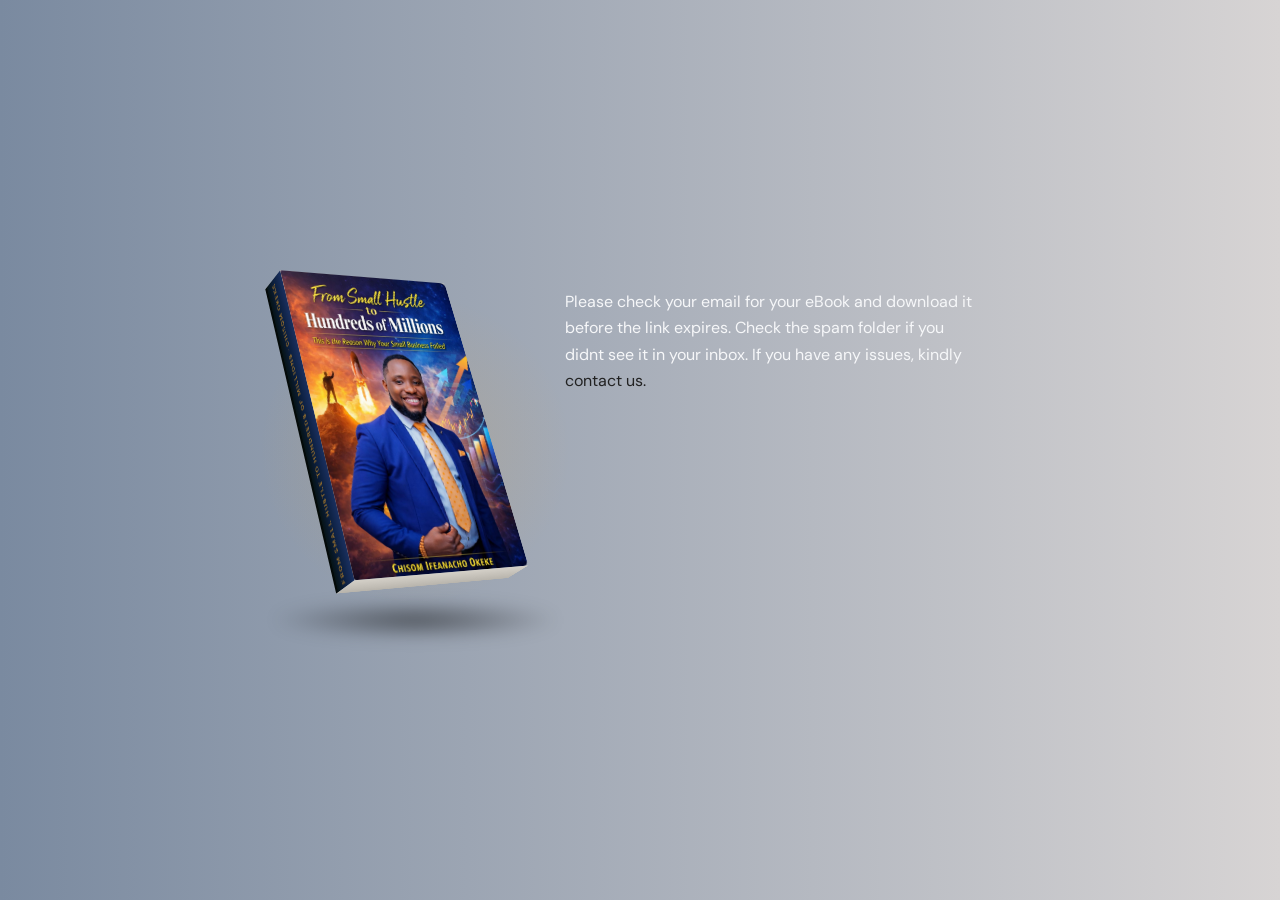
==== thank-you.html @ 603ffb45 "cleaned up everything and fixed the site, added thank you page etc" ====
<!DOCTYPE html>
<html lang="en">
<head>
    <meta charset="UTF-8">
    <meta name="viewport" content="width=device-width, initial-scale=1.0">
    <title>Document</title>
    <link rel="stylesheet" href="thank-you.css">
    <link rel="stylesheet" href="style.css">
     <link rel="preconnect" href="https://fonts.googleapis.com">
        <link rel="preconnect" href="https://fonts.gstatic.com" crossorigin>
        <link href="https://fonts.googleapis.com/css2?family=DM+Sans:ital,opsz,wght@0,9..40,100..1000;1,9..40,100..1000&display=swap" rel="stylesheet">
        <link rel="icon" href="images/hustle-cover.jpg" type="image/png">
    <!-- Meta Pixel Code -->
  <script>
    !function(f,b,e,v,n,t,s)
    {if(f.fbq)return;n=f.fbq=function(){n.callMethod?
    n.callMethod.apply(n,arguments):n.queue.push(arguments)};
    if(!f._fbq)f._fbq=n;n.push=n;n.loaded=!0;n.version='2.0';
    n.queue=[];t=b.createElement(e);t.async=!0;
    t.src=v;s=b.getElementsByTagName(e)[0];
    s.parentNode.insertBefore(t,s)}(window, document,'script',
    'https://connect.facebook.net/en_US/fbevents.js');

    fbq('init', '785774641243821');
    fbq('track', 'PageView');
  </script>
  <noscript>
    <img height="1" width="1" style="display:none"
    src="https://www.facebook.com/tr?id=785774641243821&ev=PageView&noscript=1"/>
  </noscript>
  <!-- End Meta Pixel Code -->

  <!-- Purchase Event -->
  <script>
    fbq('track', 'Purchase', { value: 2500, currency: 'NGN' });
  </script>
</head>
<body>
    <!-- Thank-you.html -->
    <div id="thank-you">
       <div class="contents">
            <div class="img-container">
                <div class="hero-visual">
                    <div class="book-glow"></div>
                    <div class="book-wrap">
                        <div class="book-scene">
                            <div class="book-3d thank-you">
                                <div class="book-front thank-you">
                                    <!-- Replace src with your actual cover image path -->
                                    <img src="images/hustle-cover.jpg" alt="From Small Hustle to Hundreds of Millions"/>
                                </div>
                                <div class="book-spine thank-you">
                                    <span class="spine-text">From Small Hustle to Hundreds of Millions · Chisom Okeke</span>
                                </div>
                                <div class="book-top thank-you"></div>
                                <div class="book-bottom thank-you"></div>
                            </div>
                        </div>
                        <div class="book-shadow-el"></div>
                    </div>
                </div>
            </div>
            <div class="right">
                <div class="svg-container">
                    <img src="images/thank-you.svg" alt="">
                </div>
                <div class="text">Please check your email for your eBook and download it before the link expires. Check the spam folder if you didnt see it in your inbox. If you have any issues, kindly <span class="contactBtn">contact us.</span></div>
            </div> 
       </div>
    </div>

    <div id="contact-container"></div>

    <script>
            const btn = document.querySelector(".contactBtn");
            
            btn.addEventListener("click", function () {
            fetch("contact.html")
                .then(response => response.text())
                .then(data => {
                    document.getElementById("contact-container").innerHTML = data;
                    document.getElementById("popup-overlay").style.display = "flex";
                
                    // Close functionality
                    document.getElementById("close-popup").onclick = function () {
                        document.getElementById("popup-overlay").style.display = "none";
                    };
                });
            });
        
    </script>

</body>
</html>
---- thank-you.css ----
:root {
    --white: #f6f7f9;
    --light-blue: #3badff;
    --black: #222222;
    --orange: #ffa500;
    --dark-grey: #444;
    --dark-blue: #0f557a;
    --light-grey: #d7d4d4;
    --mail-background: #487592;
    --left-background: #0e3459;
}

 :root {
    --gold: #F5A623;
    --gold2: #E8960F;
    --dark-gold: #C17D0A;
    --navy: #0B1E3D;
    --navy2: #0d2347;
    --dark: #080e1a;
    --darker: #050b14;
    --surface: #101828;
    --surface2: #141f30;
    --text: #f4f0e8;
    --muted: #7a8aa0;
    --border: rgba(245,166,35,0.12);
  }

* {
    margin: 0;
    padding: 0;
    box-sizing: border-box;
}

html, body {
    margin: 0;
    padding: 0;
    width: 100%;
    height: 100%;
    font-family: 'DM Sans', sans-serif;
    background-color: #ffffff;
    color: var(--black);
    line-height: 1.6;
    /* height: 1000px; */
    overflow-x: hidden;
}

#thank-you {
    min-height: 100vh;
    display: flex;
    flex-direction: column;
    justify-content: center;
    align-items: center;
     background: linear-gradient(to right, var(--muted) 0%, var(--light-grey) 100%);
}

.contents {
    display: flex;
    max-width: 800px;
}

img {
    width: 100%;
    height: 100%;
}

.book-3d.thank-you {
    width: 200px;
    height: 325px;
    position: relative;
    transform-style: preserve-3d;
    transform: rotateY(34deg) rotateX(26deg);
}

.book-front.thank-you {
    position: absolute;
    width: 200px;
    height: 325px;
    transform: translateZ(18px);
    border-radius: 2px 6px 6px 2px;
    overflow: hidden;
    box-shadow: inset 0 2px 6px rgba(255, 255, 255, 0.06);
}

.book-spine.thank-you{
    position: absolute;
    width: 36px;
    height: 325px;
    left: 0;
    top: 0;
    background: linear-gradient(to right, #05100a 0%, #0B1E3D 50%, #1a3060 100%);
    transform: rotateY(-90deg) translateZ(0) translateX(-18px);
    transform-origin: left center;
    display: flex;
    align-items: center;
    justify-content: center;
}

.book-top.thank-you{
    position: absolute;
    width: 200px;
    height: 36px;
    top: 0;
    left: 0;
    background: linear-gradient(to bottom, #e8e4dc 0%, #ccc8c0 100%);
    transform: rotateX(90deg) translateZ(0) translateY(-18px);
    transform-origin: top center;
}

.book-bottom.thank-you{
    position: absolute;
    width: 200px;
    height: 36px;
    bottom: 0;
    left: 0;
    background: linear-gradient(to top, #b8b4ac 0%, #d4d0c8 100%);
    transform: rotateX(-90deg) translateZ(0) translateY(18px);
    transform-origin: bottom center;
}

.right {
    max-width: 450px;
}

.svg-container img {
    width: 100%;
    height: auto;
}

.text {
    color: var(--white);
    margin-left: 30px;
}

.text span{
    color: var(--black);
    cursor: pointer;
}

.text span:hover {
    color: var(--white);
    transition: .3s;
}

@media (max-width: 900px) {
    .contents {
        display: flex;
        flex-direction: column;
        margin: 0 20px;
    }
}
---- style.css ----
:root {
    --gold: #F5A623;
    --gold2: #E8960F;
    --dark-gold: #C17D0A;
    --navy: #0B1E3D;
    --navy2: #0d2347;
    --dark: #080e1a;
    --darker: #050b14;
    --surface: #101828;
    --surface2: #141f30;
    --text: #f4f0e8;
    --muted: #7a8aa0;
    --border: rgba(245,166,35,0.12);
  }

  *, *::before, *::after { box-sizing: border-box; margin: 0; padding: 0; }
  html { scroll-behavior: smooth; }

  body {
    background: var(--darker);
    color: var(--text);
    font-family: 'DM Sans', sans-serif;
    font-size: 16px;
    line-height: 1.65;
    overflow-x: hidden;
  }

  h1,h2,h3,h4 { font-family: 'Playfair Display', serif; line-height: 1.2; }
  a { text-decoration: none; color: inherit; }

  /* ── ANNOUNCEMENT BAR ── */
  .bar {
    background: linear-gradient(90deg, #C17D0A, #F5A623, #C17D0A);
    text-align: center;
    padding: 11px 20px;
    font-size: 0.84rem;
    font-weight: 600;
    color: #0B1E3D;
    letter-spacing: 0.01em;
  }
  .bar span { opacity: 0.7; margin: 0 8px; }

  /* ── NAV ── */
  nav {
    position: sticky; top: 0; z-index: 100;
    background: rgba(5,11,20,0.95);
    backdrop-filter: blur(14px);
    border-bottom: 1px solid var(--border);
    display: flex; align-items: center; justify-content: space-between;
    padding: 0 5%;
    height: 66px;
  }
  .nav-logo {
    font-family: 'Playfair Display', serif;
    font-weight: 800;
    font-size: 1.1rem;
    color: var(--gold);
    letter-spacing: 0.02em;
  }
  .nav-cta {
    background: linear-gradient(135deg, var(--gold2), var(--gold));
    color: var(--navy);
    font-family: 'DM Sans', sans-serif;
    font-weight: 700;
    font-size: 0.85rem;
    padding: 10px 24px;
    border-radius: 4px;
    letter-spacing: 0.03em;
    transition: opacity 0.2s, transform 0.2s;
    box-shadow: 0 4px 16px rgba(245,166,35,0.25);
  }
  .nav-cta:hover { opacity: 0.88; transform: translateY(-1px); }

  /* ── HERO ── */
  .hero {
    min-height: 94vh;
    display: flex; align-items: center;
    padding: 40px 5% 60px;
    position: relative;
    overflow: hidden;
    background:
      radial-gradient(ellipse 70% 60% at 80% 40%, rgba(11,30,61,0.7) 0%, transparent 65%),
      radial-gradient(ellipse 50% 70% at 10% 70%, rgba(193,125,10,0.08) 0%, transparent 70%);
  }
  /* Diagonal texture */
  .hero::before {
    content: '';
    position: absolute; inset: 0;
    background-image: repeating-linear-gradient(
      -45deg,
      transparent,
      transparent 60px,
      rgba(245,166,35,0.015) 60px,
      rgba(245,166,35,0.015) 61px
    );
    pointer-events: none;
  }

  .hero-grid {
    display: grid;
    grid-template-columns: 1.5fr 1fr;
    gap: 70px;
    align-items: center;
    max-width: 1200px;
    margin: 0 auto;
    width: 100%;
    position: relative;
    z-index: 1;
  }

  .hero-eyebrow {
    display: inline-flex; align-items: center; gap: 8px;
    background: rgba(245,166,35,0.1);
    border: 1px solid rgba(245,166,35,0.3);
    color: var(--gold);
    font-size: 0.75rem;
    font-weight: 600;
    letter-spacing: 0.1em;
    text-transform: uppercase;
    padding: 6px 16px;
    border-radius: 2px;
    margin-bottom: 24px;
  }

  .hero h1 {
    font-size: clamp(2.4rem, 4.5vw, 3.8rem);
    font-weight: 900;
    line-height: 1.08;
    margin-bottom: 10px;
    color: #fff;
  }
  .hero h1 .script {
    font-style: italic;
    color: var(--gold);
    display: block;
    font-size: 0.85em;
  }
  .hero h1 .bold-line {
    display: block;
    font-size: 1em;
  }
  .hero-subtitle {
    font-family: 'DM Sans', sans-serif;
    font-size: 1rem;
    color: var(--muted);
    font-style: italic;
    margin-bottom: 28px;
    letter-spacing: 0.02em;
  }
  .hero-desc {
    font-size: 0.98rem;
    color: #a0b0c8;
    margin-bottom: 36px;
    max-width: 90%;
    font-weight: 300;
    line-height: 1.75;
  }

  .hero-price-row {
    display: flex; align-items: center; gap: 14px;
    margin-bottom: 28px;
    flex-wrap: wrap;
  }
  .price-now {
    font-family: 'Playfair Display', serif;
    font-size: 2.4rem;
    font-weight: 800;
    color: var(--gold);
  }
  .price-old {
    font-size: 1rem;
    color: var(--muted);
    text-decoration: line-through;
  }
  .price-badge {
    background: rgba(245,166,35,0.12);
    border: 1px solid rgba(245,166,35,0.35);
    color: var(--gold);
    font-size: 0.75rem;
    font-weight: 700;
    padding: 4px 12px;
    border-radius: 2px;
    letter-spacing: 0.05em;
    text-transform: uppercase;
  }

  .btn-primary {
    display: inline-flex; align-items: center; gap: 10px;
    background: linear-gradient(135deg, var(--gold2), var(--gold));
    color: var(--navy);
    font-family: 'DM Sans', sans-serif;
    font-weight: 700;
    font-size: 1rem;
    padding: 16px 38px;
    border-radius: 4px;
    border: none; cursor: pointer;
    transition: transform 0.2s, box-shadow 0.2s;
    box-shadow: 0 8px 28px rgba(245,166,35,0.3);
    letter-spacing: 0.02em;
  }
  .btn-primary:hover { transform: translateY(-2px); box-shadow: 0 12px 36px rgba(245,166,35,0.45); }

  .hero-trust {
    display: flex; align-items: center; gap: 20px;
    margin-top: 18px;
    font-size: 0.8rem;
    color: var(--muted);
    flex-wrap: wrap;
  }
  .hero-trust-item { display: flex; align-items: center; gap: 5px; }
  .hero-trust-item::before { content: '✓'; color: var(--gold); font-weight: 700; }

  /* ── BOOK VISUAL ── */
  .hero-visual {
    display: flex; align-items: center; justify-content: center;
    position: relative;
  }
  .book-wrap {
    position: relative;
    animation: float 5s ease-in-out infinite;
  }
  @keyframes float {
    0%,100% { transform: translateY(0) rotate(-2deg); }
    50% { transform: translateY(-14px) rotate(-2deg); }
  }
  .book-scene { perspective: 1200px; }
  .book-3d {
    width: 260px;
    height: 422px;
    position: relative;
    transform-style: preserve-3d;
    transform: rotateY(34deg) rotateX(26deg);
}
.book-front {
    position: absolute;
    width: 260px;
    height: 425px;
    transform: translateZ(18px);
    border-radius: 2px 6px 6px 2px;
    overflow: hidden;
    box-shadow: inset 0 2px 6px rgba(255, 255, 255, 0.06);
}
  .book-front img {
    width: 100%; height: 100%; object-fit: cover; display: block;
  }
  .book-front::after {
    content: '';
    position: absolute; inset: 0;
    background: linear-gradient(135deg, rgba(255,255,255,0.1) 0%, transparent 40%);
    pointer-events: none;
  }
 .book-spine {
    position: absolute;
    width: 36px;
    height: 425px;
    left: 0;
    top: 0;
    background: linear-gradient(to right, #05100a 0%, #0B1E3D 50%, #1a3060 100%);
    transform: rotateY(-90deg) translateZ(0) translateX(-18px);
    transform-origin: left center;
    display: flex;
    align-items: center;
    justify-content: center;
}
  .book-spine::before {
    content: '';
    position: absolute; top:0; left:0; bottom:0; width:4px;
    background: rgba(0,0,0,0.45);
  }
  .spine-text {
    writing-mode: vertical-rl;
    transform: rotate(180deg);
    color: rgba(245,166,35,0.6);
    font-size: 8px;
    font-weight: 700;
    letter-spacing: 0.12em;
    text-transform: uppercase;
    white-space: nowrap;
  }
  .book-top {
    position: absolute;
    width: 260px; height: 36px;
    top:0; left:0;
    background: linear-gradient(to bottom, #e8e4dc 0%, #ccc8c0 100%);
    transform: rotateX(90deg) translateZ(0) translateY(-18px);
    transform-origin: top center;
  }
  .book-top::before {
    content:''; position:absolute; inset:0;
    background: repeating-linear-gradient(to right, transparent 0, transparent 3px, rgba(0,0,0,0.04) 3px, rgba(0,0,0,0.04) 4px);
  }
  .book-bottom {
    position: absolute;
    width: 260px; height: 36px;
    bottom:0; left:0;
    background: linear-gradient(to top, #b8b4ac 0%, #d4d0c8 100%);
    transform: rotateX(-90deg) translateZ(0) translateY(18px);
    transform-origin: bottom center;
  }
  .book-shadow-el {
    width: 240px; height: 36px;
    background: radial-gradient(ellipse, rgba(0,0,0,0.5) 0%, transparent 75%);
    margin: 14px auto 0;
    filter: blur(8px);
    transform: scaleX(1.15);
  }
  .book-glow {
    position: absolute;
    width: 340px; height: 340px;
    border-radius: 50%;
    background: radial-gradient(circle, rgba(245,166,35,0.15) 0%, transparent 65%);
    top: 50%; left: 50%;
    transform: translate(-50%,-50%);
    z-index: -1;
    pointer-events: none;
  }

  /* ── STATS ── */
  .stats-bar {
    background: var(--surface);
    border-top: 1px solid var(--border);
    border-bottom: 1px solid var(--border);
    padding: 30px 5%;
  }
  .stats-inner {
    max-width: 1000px; margin: 0 auto;
    display: grid; grid-template-columns: repeat(4,1fr);
    gap: 20px; text-align: center;
  }
  .stat-divider { border-right: 1px solid var(--border); }
  .stat-divider:last-child { border-right: none; }
  .stat-num {
    font-family: 'Playfair Display', serif;
    font-size: 2.2rem; font-weight: 800; color: var(--gold);
  }
  .stat-label { font-size: 0.78rem; color: var(--muted); margin-top: 4px; }

  /* ── SECTIONS ── */
  section { padding: 90px 5%; }
  .section-tag {
    display: inline-block;
    font-size: 0.7rem; font-weight: 700;
    letter-spacing: 0.12em; text-transform: uppercase;
    color: var(--gold); margin-bottom: 12px;
  }
  .section-title {
    font-size: clamp(1.8rem, 3vw, 2.6rem);
    font-weight: 800; margin-bottom: 16px;
    color: #fff;
  }
  .section-lead {
    font-size: 0.98rem; color: #7a8aa0;
    max-width: 560px; font-weight: 300;
    margin-bottom: 48px; line-height: 1.75;
  }
  .center { text-align: center; }
  .center .section-lead { margin: 0 auto 48px; }

  /* ── ABOUT ── */
  .about { background: var(--dark); }
  .about-grid {
    display: grid; grid-template-columns: 1fr 1fr;
    gap: 64px; align-items: center;
    max-width: 1100px; margin: 0 auto;
  }
  .about-text p { color: #8fa0b8; margin-bottom: 16px; font-weight: 300; line-height: 1.8; }
  .about-text p strong { color: var(--text); font-weight: 600; }
  .about-highlights {
    display: grid; grid-template-columns: 1fr 1fr;
    gap: 16px; margin-top: 32px;
  }
  .highlight-card {
    background: var(--surface);
    border: 1px solid var(--border);
    border-radius: 6px;
    padding: 20px;
    transition: border-color 0.2s, transform 0.2s;
  }
  .highlight-card:hover { border-color: rgba(245,166,35,0.4); transform: translateY(-2px); }
  .highlight-icon { font-size: 1.4rem; margin-bottom: 8px; }
  .highlight-card h4 { font-family: 'DM Sans', sans-serif; font-size: 0.85rem; font-weight: 700; margin-bottom: 4px; color: #fff; }
  .highlight-card p { font-size: 0.78rem; color: var(--muted); margin: 0; }

  /* ── CHAPTERS ── */
  .chapters { background: var(--darker); }
  .chapters-grid {
    display: grid; grid-template-columns: repeat(auto-fill, minmax(290px,1fr));
    gap: 18px; max-width: 1100px; margin: 0 auto;
  }
  .chapter-card {
    background: var(--surface);
    border: 1px solid var(--border);
    border-radius: 6px;
    padding: 26px 22px;
    position: relative; overflow: hidden;
    transition: border-color 0.25s, transform 0.25s;
  }
  .chapter-card:hover { border-color: rgba(245,166,35,0.4); transform: translateY(-3px); }
  .chapter-card::before {
    content: '';
    position: absolute; top:0; left:0; right:0; height: 2px;
    background: linear-gradient(90deg, var(--gold2), var(--gold));
    opacity: 0; transition: opacity 0.25s;
  }
  .chapter-card:hover::before { opacity: 1; }
  .chapter-num {
    font-size: 0.68rem; font-weight: 700;
    letter-spacing: 0.12em; text-transform: uppercase;
    color: var(--gold); margin-bottom: 10px;
    opacity: 0.8;
  }
  .chapter-card h3 {
    font-family: 'DM Sans', sans-serif;
    font-size: 0.95rem; font-weight: 700;
    margin-bottom: 8px; color: #e0e8f0;
    line-height: 1.4;
  }
  .chapter-card p { font-size: 0.8rem; color: var(--muted); line-height: 1.6; }

  /* ── LEARN ── */
  .learn { background: var(--surface); }
  .learn-list {
    display: grid; grid-template-columns: repeat(auto-fill, minmax(300px,1fr));
    gap: 14px; max-width: 1100px; margin: 0 auto;
  }
  .learn-item {
    display: flex; align-items: flex-start; gap: 14px;
    background: var(--surface2);
    border: 1px solid var(--border);
    border-radius: 6px;
    padding: 16px 18px;
  }
  .learn-check {
    width: 22px; height: 22px; min-width: 22px;
    background: linear-gradient(135deg, var(--gold2), var(--gold));
    border-radius: 3px;
    display: flex; align-items: center; justify-content: center;
    font-size: 0.65rem; color: var(--navy); font-weight: 800; margin-top: 2px;
  }
  .learn-item p { font-size: 0.88rem; color: #a0b4c8; line-height: 1.6; }

  /* ── AUTHOR ── */
  .author { background: var(--dark); }
  .author-inner {
    max-width: 960px; margin: 0 auto;
    display: grid; grid-template-columns: auto 1fr;
    gap: 52px; align-items: start;
  }
  .author-img-wrap {
    width: 160px; height: 160px; border-radius: 6px;
    overflow: hidden; flex-shrink: 0;
    border: 2px solid rgba(245,166,35,0.3);
    box-shadow: 0 0 40px rgba(245,166,35,0.15);
    background: var(--navy);
    display: flex; align-items: center; justify-content: center;
  }
  .author-initials {
    font-family: 'Playfair Display', serif;
    font-size: 3.5rem; font-weight: 900;
    color: var(--gold); opacity: 0.7;
  }
  .author-name {
    font-size: 1.7rem; font-weight: 800;
    margin-bottom: 4px; color: #fff;
  }
  .author-role {
    font-size: 0.8rem; color: var(--gold);
    font-weight: 600; margin-bottom: 16px;
    letter-spacing: 0.07em; text-transform: uppercase;
  }
  .author-bio { color: #7a8aa0; font-weight: 300; line-height: 1.8; font-size: 0.96rem; }

  /* ── QUOTES ── */
  .pull-quote {
    background: var(--navy2);
    border-left: 4px solid var(--gold);
    border-radius: 0 6px 6px 0;
    padding: 24px 28px;
    margin: 32px 0;
    font-family: 'Playfair Display', serif;
    font-size: 1.15rem;
    font-style: italic;
    color: #d4c8b0;
    line-height: 1.6;
  }

  /* ── TESTIMONIALS ── */
  .testimonials { background: var(--darker); }
  .testi-grid {
    display: grid; grid-template-columns: repeat(auto-fill, minmax(280px,1fr));
    gap: 20px; max-width: 1100px; margin: 0 auto;
  }
  .testi-card {
    background: var(--surface);
    border: 1px solid var(--border);
    border-radius: 6px;
    padding: 28px 24px;
    position: relative;
  }
  .testi-card::before {
    content: '\201C';
    position: absolute; top: 14px; right: 18px;
    font-size: 5rem; color: rgba(245,166,35,0.1);
    font-family: Georgia, serif; line-height: 1;
  }
  .stars { color: var(--gold); font-size: 0.85rem; margin-bottom: 14px; }
  .testi-text { font-size: 0.88rem; color: #8fa0b8; line-height: 1.7; margin-bottom: 20px; font-style: italic; }
  .testi-author { display: flex; align-items: center; gap: 12px; }
  .testi-avatar {
    width: 42px; height: 42px; border-radius: 4px;
    background: linear-gradient(135deg, var(--navy2), var(--gold2));
    display: flex; align-items: center; justify-content: center;
    font-weight: 700; font-size: 0.85rem; color: #fff;
    font-family: 'Playfair Display', serif;
  }
  .testi-name { font-weight: 600; font-size: 0.88rem; color: #e0e8f0; }
  .testi-role { font-size: 0.75rem; color: var(--muted); }

  /* ── CTA SECTION ── */
  .cta-section {
    background: var(--navy);
    border-top: 1px solid var(--border);
    padding: 100px 5%;
    text-align: center;
    position: relative; overflow: hidden;
  }
  .cta-section::before {
    content: '';
    position: absolute; inset: 0;
    background:
      radial-gradient(ellipse 80% 60% at 50% 50%, rgba(245,166,35,0.06) 0%, transparent 70%);
    pointer-events: none;
  }
  .cta-section::after {
    content: '';
    position: absolute; inset: 0;
    background-image: repeating-linear-gradient(
      -45deg, transparent, transparent 60px,
      rgba(245,166,35,0.02) 60px, rgba(245,166,35,0.02) 61px
    );
    pointer-events: none;
  }
  .cta-inner { position: relative; z-index: 1; }
  .cta-section h2 {
    font-size: clamp(2rem, 4vw, 3.2rem);
    font-weight: 900; margin-bottom: 16px;
    max-width: 720px; margin-left: auto; margin-right: auto;
    color: #fff;
  }
  .cta-section p {
    color: #7a8aa0; font-size: 1rem; max-width: 520px;
    margin: 0 auto 36px; font-weight: 300; line-height: 1.75;
  }
  .cta-price-row {
    display: flex; align-items: center; justify-content: center;
    gap: 16px; margin-bottom: 32px; flex-wrap: wrap;
  }

  /* ── FOOTER ── */
  footer {
    background: var(--darker);
    border-top: 1px solid var(--border);
    text-align: center;
    padding: 28px 5%;
    font-size: 0.78rem;
    color: var(--muted);
  }
  footer a { color: var(--gold); }

  /* ── RESPONSIVE ── */
  @media (max-width: 975px) {
    .hero-grid {
     
      grid-template-columns: 1fr 1fr;
      
  }
  }

  @media (max-width: 768px) {
    .hero-grid { grid-template-columns: 1fr; text-align: center; }
    .hero-desc, .hero-price-row, .hero-trust { max-width: 100%; justify-content: center; }
    .hero-visual { margin-top: 48px; }
    .stats-inner { grid-template-columns: repeat(2,1fr); }
    .about-grid { grid-template-columns: 1fr; }
    .about-highlights { grid-template-columns: 1fr; }
    .author-inner { grid-template-columns: 1fr; text-align: center; }
    .author-img-wrap { margin: 0 auto; }
  }

  /* ── FADE IN ── */
  @keyframes fadeUp {
    from { opacity: 0; transform: translateY(28px); }
    to   { opacity: 1; transform: translateY(0); }
  }
  .hero-left > * { animation: fadeUp 0.75s ease both; }
  .hero-left > *:nth-child(1) { animation-delay: 0.1s; }
  .hero-left > *:nth-child(2) { animation-delay: 0.2s; }
  .hero-left > *:nth-child(3) { animation-delay: 0.3s; }
  .hero-left > *:nth-child(4) { animation-delay: 0.38s; }
  .hero-left > *:nth-child(5) { animation-delay: 0.46s; }
  .hero-left > *:nth-child(6) { animation-delay: 0.54s; }
  .hero-visual { animation: fadeUp 0.9s 0.45s ease both; }
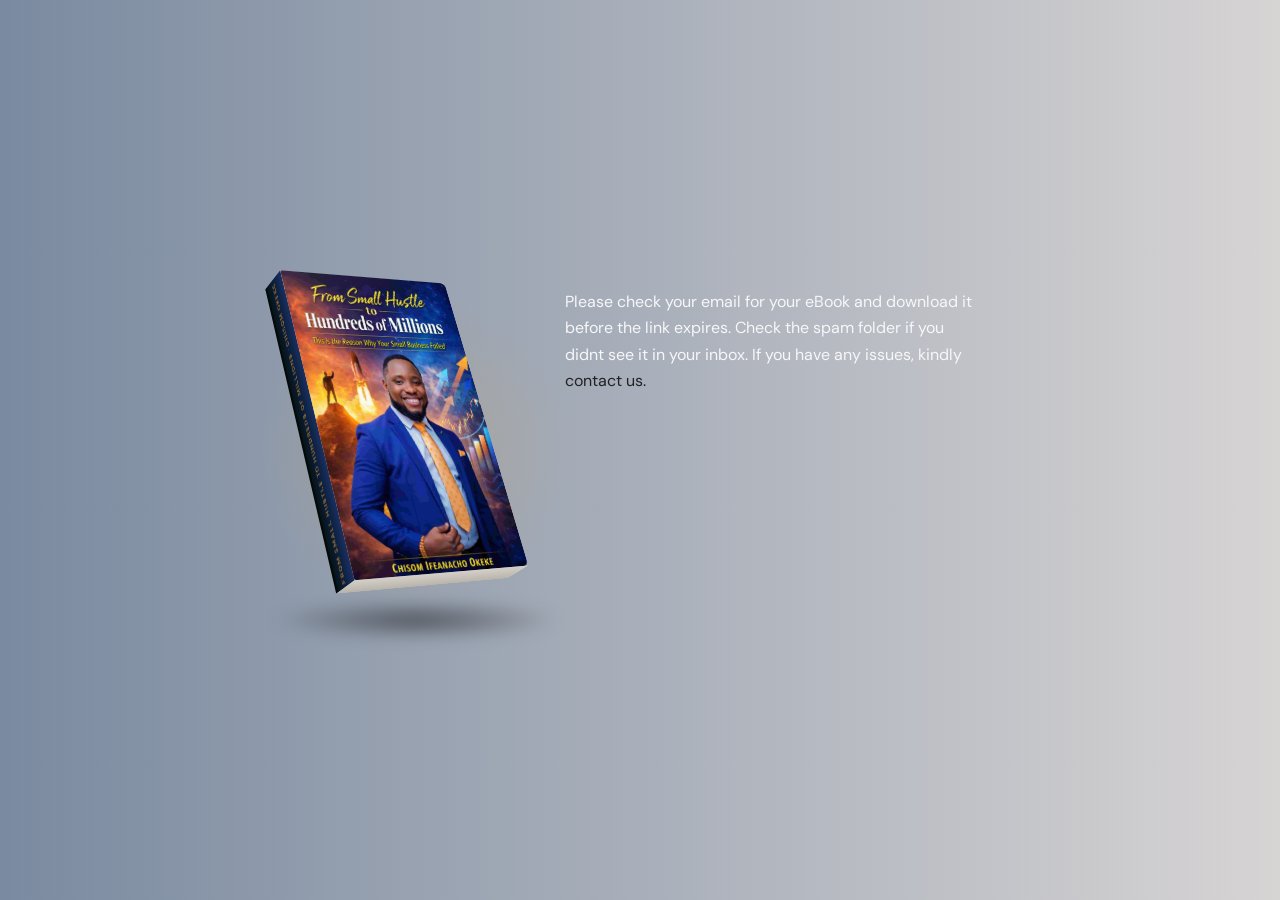
==== commit 0d5cc307: "added meta pixel code" ====
--- a/thank-you.html
+++ b/thank-you.html
@@ -11,31 +11,29 @@
         <link href="https://fonts.googleapis.com/css2?family=DM+Sans:ital,opsz,wght@0,9..40,100..1000;1,9..40,100..1000&display=swap" rel="stylesheet">
         <link rel="icon" href="images/hustle-cover.jpg" type="image/png">
     <!-- Meta Pixel Code -->
-  <script>
-    !function(f,b,e,v,n,t,s)
-    {if(f.fbq)return;n=f.fbq=function(){n.callMethod?
-    n.callMethod.apply(n,arguments):n.queue.push(arguments)};
-    if(!f._fbq)f._fbq=n;n.push=n;n.loaded=!0;n.version='2.0';
-    n.queue=[];t=b.createElement(e);t.async=!0;
-    t.src=v;s=b.getElementsByTagName(e)[0];
-    s.parentNode.insertBefore(t,s)}(window, document,'script',
-    'https://connect.facebook.net/en_US/fbevents.js');
-
-    fbq('init', '785774641243821');
-    fbq('track', 'PageView');
-  </script>
-  <noscript>
-    <img height="1" width="1" style="display:none"
-    src="https://www.facebook.com/tr?id=785774641243821&ev=PageView&noscript=1"/>
-  </noscript>
-  <!-- End Meta Pixel Code -->
-
-  <!-- Purchase Event -->
-  <script>
-    fbq('track', 'Purchase', { value: 2500, currency: 'NGN' });
-  </script>
+    <script>
+        !function(f,b,e,v,n,t,s)
+        {if(f.fbq)return;n=f.fbq=function(){n.callMethod?
+        n.callMethod.apply(n,arguments):n.queue.push(arguments)};
+        if(!f._fbq)f._fbq=n;n.push=n;n.loaded=!0;n.version='2.0';
+        n.queue=[];t=b.createElement(e);t.async=!0;
+        t.src=v;s=b.getElementsByTagName(e)[0];
+        s.parentNode.insertBefore(t,s)}(window, document,'script',
+        'https://connect.facebook.net/en_US/fbevents.js');
+        fbq('init', '936428952753528');
+        fbq('track', 'PageView');
+        fbq('track', 'Purchase', { value: 6500, currency: 'NGN' });
+    </script>
+    <noscript><img height="1" width="1" style="display:none"
+    src="https://www.facebook.com/tr?id=936428952753528&ev=PageView&noscript=1"
+    /></noscript>
+    <!-- End Meta Pixel Code -->
 </head>
 <body>
+    <noscript>
+        <img height="1" width="1" style="display:none"
+        src="https://www.facebook.com/tr?id=785774641243821&ev=PageView&noscript=1"/>
+    </noscript>
     <!-- Thank-you.html -->
     <div id="thank-you">
        <div class="contents">
--- a/style.css
+++ b/style.css
@@ -454,6 +454,13 @@
     background: var(--navy);
     display: flex; align-items: center; justify-content: center;
   }
+  .author-img-wrap .img-container img {
+    
+    width: 350px;         /* Set your desired width */
+    aspect-ratio: 1 / 1;  /* Forces the height to equal the width */
+    object-fit:contain ;    /* Prevents stretching by cropping the edges instead */
+    object-position: top;
+ }
   .author-initials {
     font-family: 'Playfair Display', serif;
     font-size: 3.5rem; font-weight: 900;
